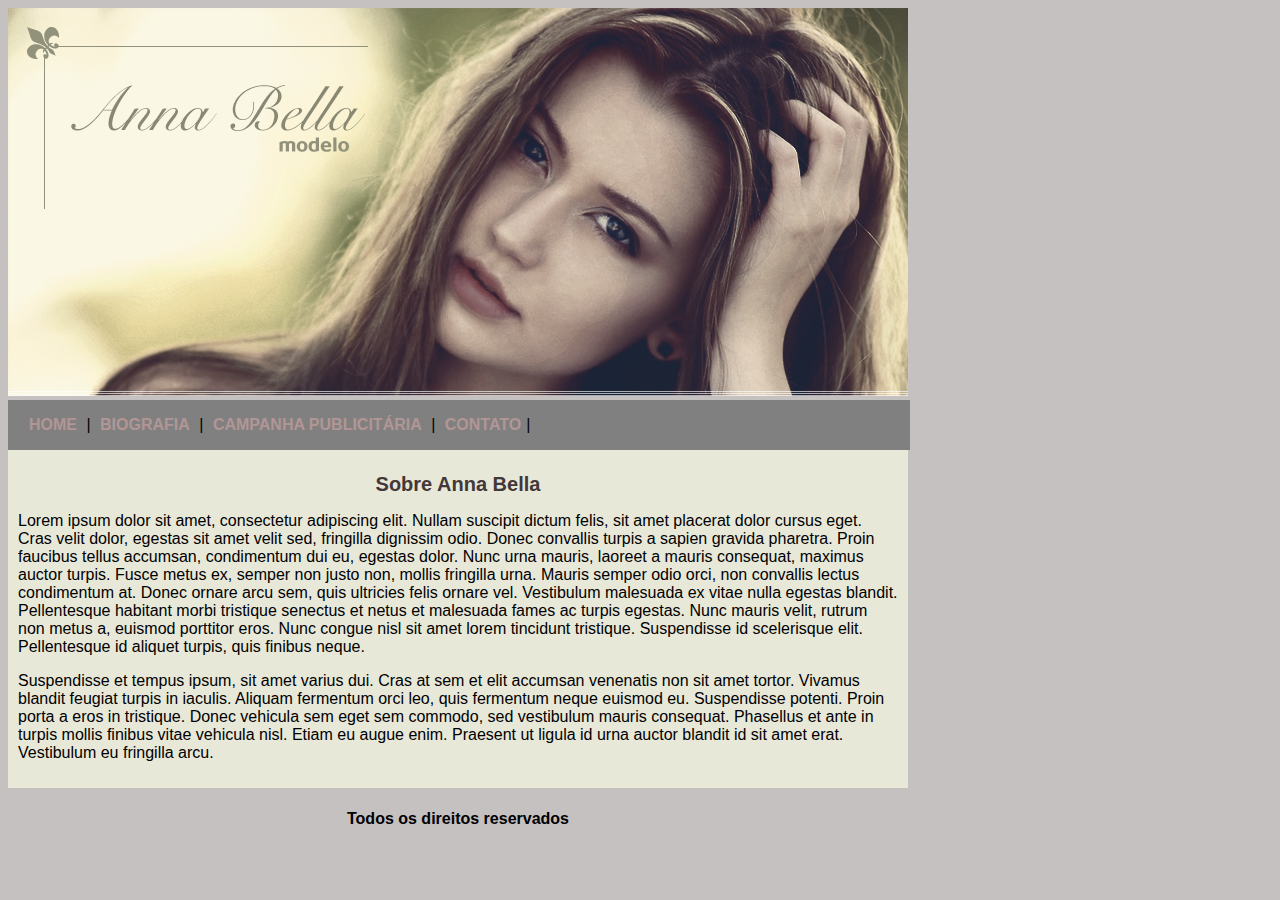
==== index.html @ 914af17a "Enviando arquivos" ====
<!DOCTYPE html>
 <html langs="pt-br">
  <head>
       <meta charset="utf-8">
       <title>Anna Bella Oficial </title>
       <link rel="stylesheet" type="text/css" href="css/projeto.css">
  </head>
  <body>
        <div id="principal">  
            <img src="imagens/capa.png">
        </div>
        
        <div id="Menu"> 
            <a href="index.html">HOME</a>   |
             <a href="biografia.html">BIOGRAFIA</a>      |
              <a href="campanhapubicitária.html">CAMPANHA PUBLICITÁRIA</a> |
               <a href="contato.html">CONTATO</a>|
        </div>
        <div id="conteudo"> <!---inicio do conteudo--->
             <h1>Sobre Anna Bella</h1>
             <p>Lorem ipsum dolor sit amet, consectetur adipiscing elit. Nullam suscipit dictum felis, sit amet placerat dolor cursus eget. Cras velit dolor, egestas sit amet velit sed, fringilla dignissim odio. Donec convallis turpis a sapien gravida pharetra. Proin faucibus tellus accumsan, condimentum dui eu, egestas dolor. Nunc urna mauris, laoreet a mauris consequat, maximus auctor turpis. Fusce metus ex, semper non justo non, mollis fringilla urna. Mauris semper odio orci, non convallis lectus condimentum at. Donec ornare arcu sem, quis ultricies felis ornare vel. Vestibulum malesuada ex vitae nulla egestas blandit. Pellentesque habitant morbi tristique senectus et netus et malesuada fames ac turpis egestas. Nunc mauris velit, rutrum non metus a, euismod porttitor eros. Nunc congue nisl sit amet lorem tincidunt tristique. Suspendisse id scelerisque elit. Pellentesque id aliquet turpis, quis finibus neque. 
             </p> 
             <p>
 
             Suspendisse et tempus ipsum, sit amet varius dui. Cras at sem et elit accumsan venenatis non sit amet tortor. Vivamus blandit feugiat turpis in iaculis. Aliquam fermentum orci leo, quis fermentum neque euismod eu. Suspendisse potenti. Proin porta a eros in tristique. Donec vehicula sem eget sem commodo, sed vestibulum mauris consequat. Phasellus et ante in turpis mollis finibus vitae vehicula nisl. Etiam eu augue enim. Praesent ut ligula id urna auctor blandit id sit amet erat. Vestibulum eu fringilla arcu.
             </p>
        </div> <!---fim do conteudo--->
        

        <div>
             <h4 class="centralizar">Todos os direitos reservados</h4>
        </div>
        


  </body>
 </html>
---- css/projeto.css ----
body{
    background-color: #C5C1C1;
	font-size: 16px;
	font-family: arial, sans-serif;
	width: 900px;
}
#principal{
	width: 900px;
}
#Menu{
	color:black;
	background:gray;
	padding: 15px;
	border: 1px solid gray;
	width: 870px;
}
a {
	color: #B29696;
	text-decoration:none;
	font-weight: bold;
	padding:5px;
}
#conteudo{
	background: #e8e8d9;
	padding:10px;
}
.centralizar{
	text-align: center;
}
h1{
	color:#433737;
	font-size:20px;
	text-align: center;
}
.img-campanha{
	border: 10px solid #ADA5A5;
}
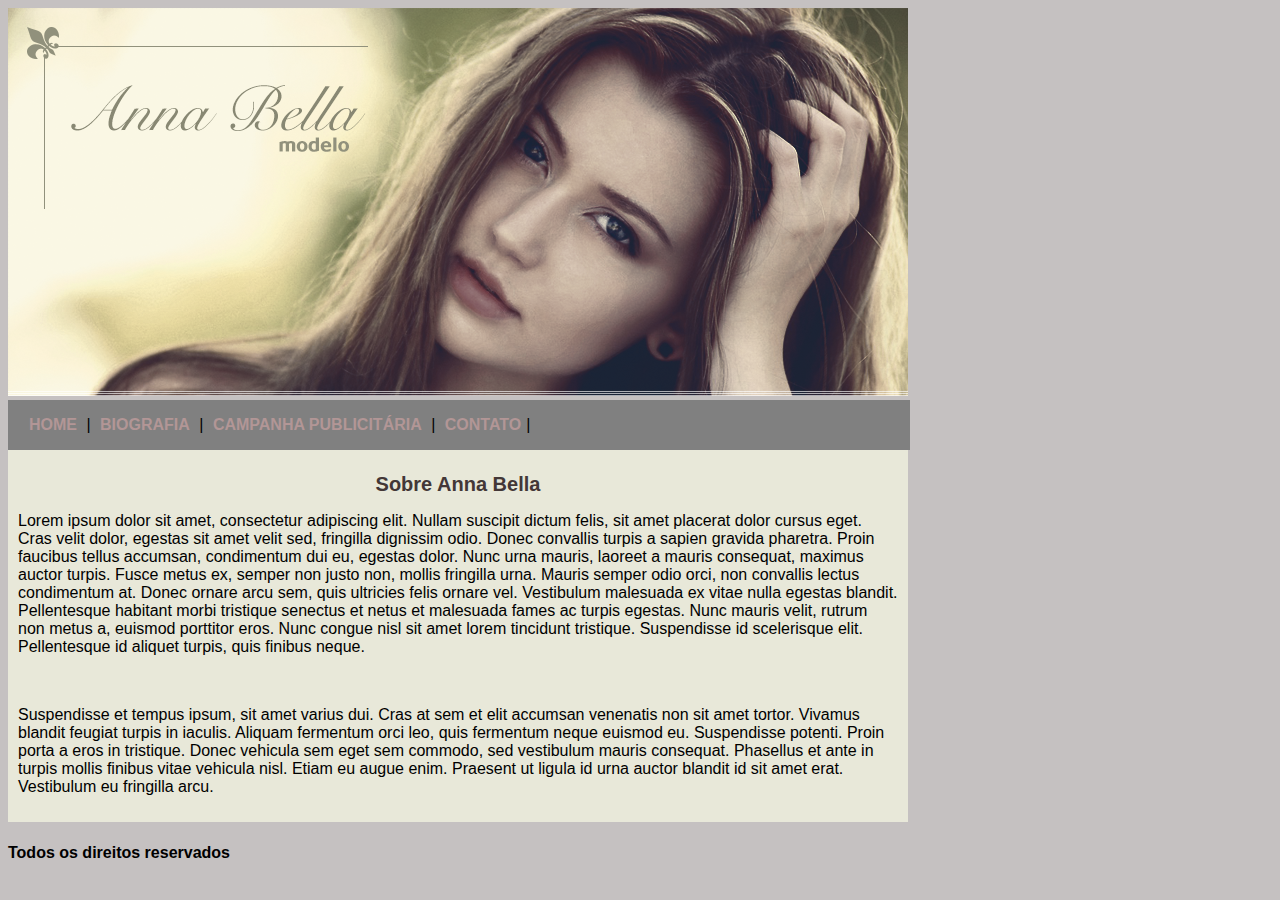
==== commit d94ef507: "Update index.html" ====
--- a/index.html
+++ b/index.html
@@ -4,11 +4,12 @@
        <meta charset="utf-8">
        <title>Anna Bella Oficial </title>
        <link rel="stylesheet" type="text/css" href="css/projeto.css">
+       <meta name="viewport" content="width=device-width, initial-scale=1">
   </head>
   <body>
-        <div id="principal">  
+        <header id="principal">  
             <img src="imagens/capa.png">
-        </div>
+        </header>
         
         <div id="Menu"> 
             <a href="index.html">HOME</a>   |
@@ -16,22 +17,20 @@
               <a href="campanhapubicitária.html">CAMPANHA PUBLICITÁRIA</a> |
                <a href="contato.html">CONTATO</a>|
         </div>
-        <div id="conteudo"> <!---inicio do conteudo--->
+      
+        <div id="conteudo">
              <h1>Sobre Anna Bella</h1>
              <p>Lorem ipsum dolor sit amet, consectetur adipiscing elit. Nullam suscipit dictum felis, sit amet placerat dolor cursus eget. Cras velit dolor, egestas sit amet velit sed, fringilla dignissim odio. Donec convallis turpis a sapien gravida pharetra. Proin faucibus tellus accumsan, condimentum dui eu, egestas dolor. Nunc urna mauris, laoreet a mauris consequat, maximus auctor turpis. Fusce metus ex, semper non justo non, mollis fringilla urna. Mauris semper odio orci, non convallis lectus condimentum at. Donec ornare arcu sem, quis ultricies felis ornare vel. Vestibulum malesuada ex vitae nulla egestas blandit. Pellentesque habitant morbi tristique senectus et netus et malesuada fames ac turpis egestas. Nunc mauris velit, rutrum non metus a, euismod porttitor eros. Nunc congue nisl sit amet lorem tincidunt tristique. Suspendisse id scelerisque elit. Pellentesque id aliquet turpis, quis finibus neque. 
              </p> 
+             <br>
              <p>
- 
              Suspendisse et tempus ipsum, sit amet varius dui. Cras at sem et elit accumsan venenatis non sit amet tortor. Vivamus blandit feugiat turpis in iaculis. Aliquam fermentum orci leo, quis fermentum neque euismod eu. Suspendisse potenti. Proin porta a eros in tristique. Donec vehicula sem eget sem commodo, sed vestibulum mauris consequat. Phasellus et ante in turpis mollis finibus vitae vehicula nisl. Etiam eu augue enim. Praesent ut ligula id urna auctor blandit id sit amet erat. Vestibulum eu fringilla arcu.
              </p>
-        </div> <!---fim do conteudo--->
+        </div> 
+
+        <footer class="rodape">
+             <h4>Todos os direitos reservados</h4>
+        </footer>
         
-
-        <div>
-             <h4 class="centralizar">Todos os direitos reservados</h4>
-        </div>
-        
-
-
   </body>
  </html>
